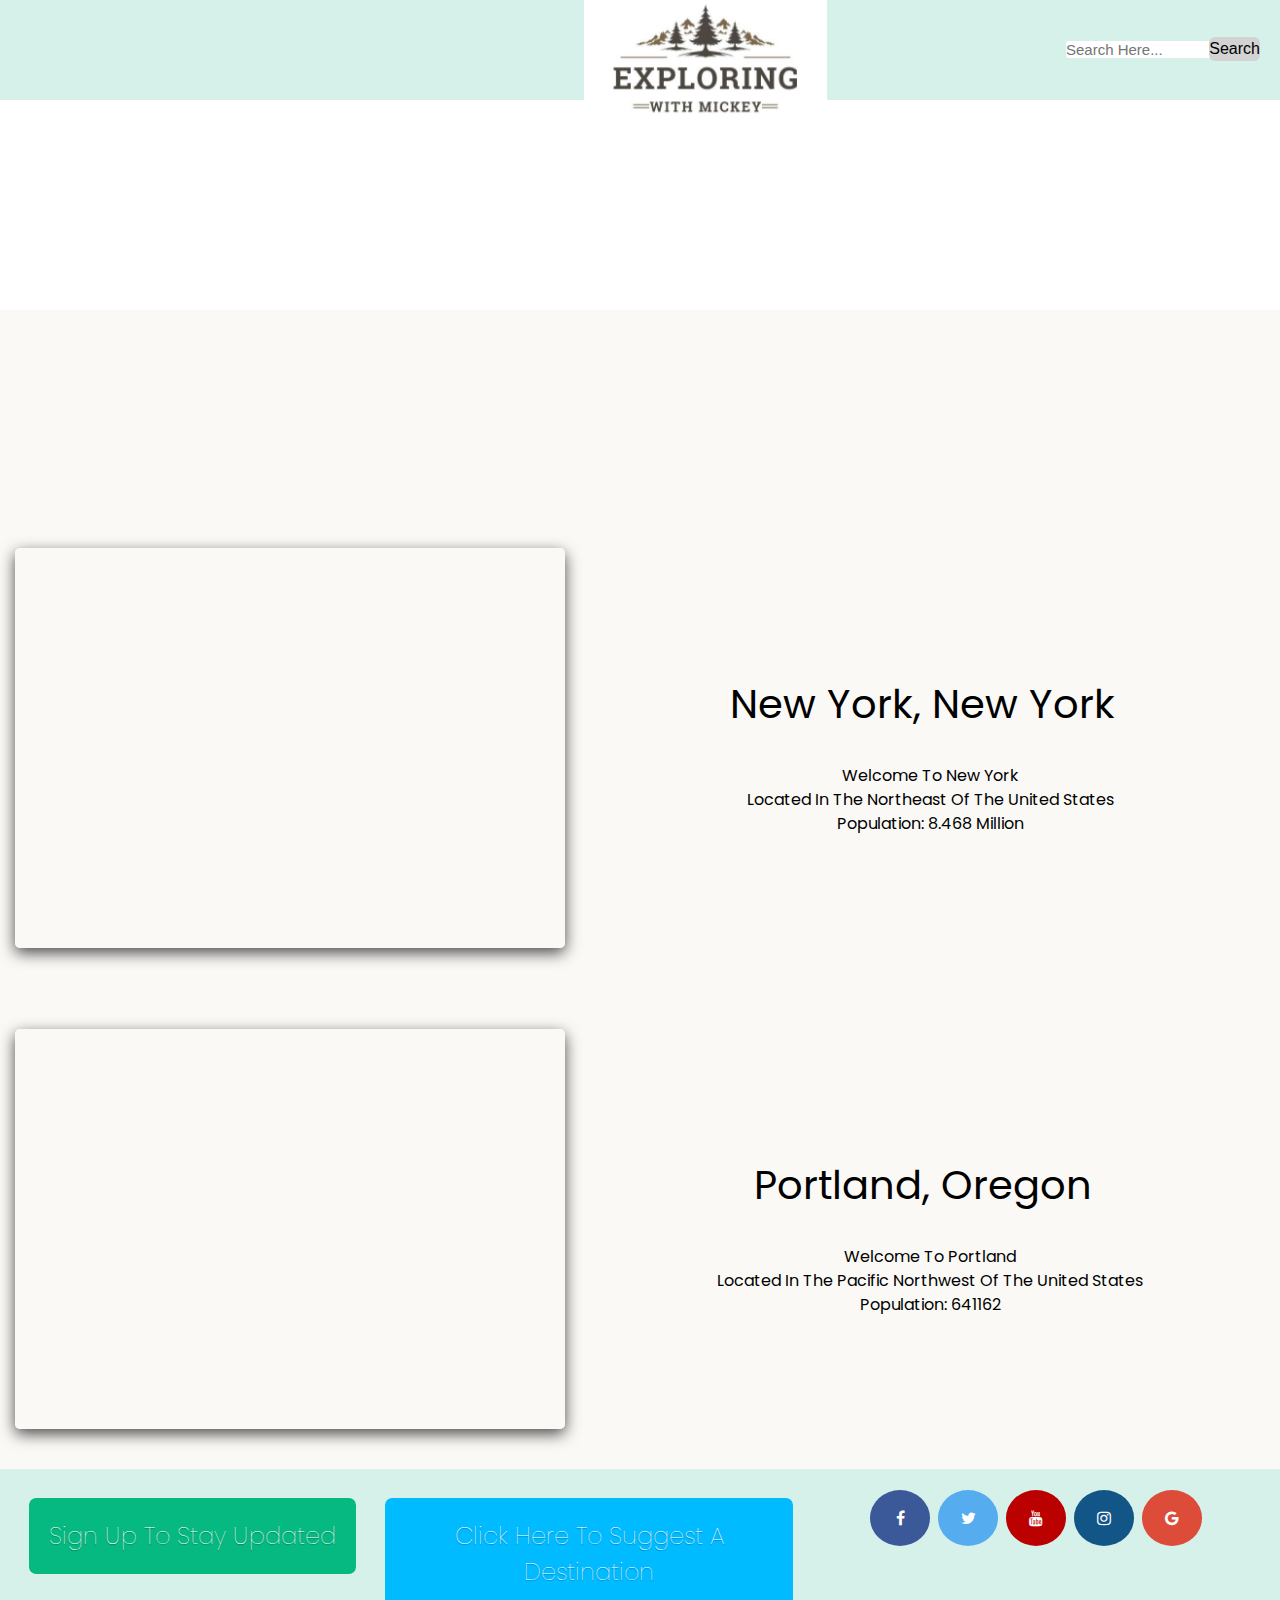
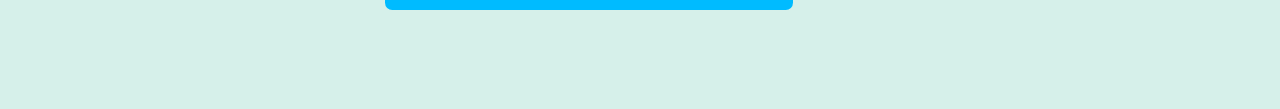
==== index.html @ 0231b566 "Add files via upload" ====
<!DOCTYPE html>
<html>
<head>
    <meta charset="UTF-8" />
    <title>Final Project</title>
    <link rel="stylesheet" href="FinalProject.css">
    <link rel="stylesheet" href="https://cdnjs.cloudflare.com/ajax/libs/font-awesome/4.7.0/css/font-awesome.min.css">
</head>
<body>
    <header>
        <div class="wrapper">
            <!-- <nav class="logo"> -->
              <a href="index.html">
                <img class="logo" src="Logo.jpg" alt="MyLogo">
            </a>
            

            <div class="input-box">
                <i class="uil uil-search"></i>
                <input type="text" placeholder="Search here...">
                <button class="button">Search</button>
            </div>

        </div>

    </header>

    <div class="banner-area">
        <!-- <h2>banner</h2> -->
    </div><br>
    <br>
    <br><br><br><br><br><br><br><br>
    <section class="aintro">
        <div class="intro">
            <video class="intro-video" src="Introvideo.mp4" muted="" autoplay="" loop="" width="840px">
            </video>
    </div>
</section>


    


    <div class="container">

        <!-- <h1> New York</h1> -->

    <div class="video-container">
        <div class="video">
            <video src="NewYork.mp4" muted></video>
        </div>
    </div>
    <div class="popup-video">
        <span>&times;</span>
        <video src="NewYork.mp4" muted autoplay controls></video>
    </div>
    <div class="sum">
        <h1> New York, New York</h1><br>
        <p>Welcome to New York<br>
            Located in the northeast of the United States<br>
            Population: 8.468 million<br>

        </p>
    </div>

    </div>
    <div class="container">

    <div class="video-container">
        <div class="video">
            <video src="Portland.mp4" muted></video>
        </div>
    </div>
    <div class="popup-video">
        <span>&times;</span>
        <video src="Portland.mp4" muted autoplay controls></video>
    </div>
    <div class="sum">
        <h1> Portland, Oregon</h1><br>
        <p>Welcome to Portland<br>
            Located in the pacific northwest of the United States<br>
            Population: 641162<br>

        </p>
    </div>

    </div>


    

    <script>
// video-player        
        document.querySelectorAll('.video-container video').forEach(vid =>{
            vid.onclick = () =>{
                document.querySelector('.popup-video').style.display = 'block';
                document.querySelector('.popup-video video').src = vid.getAttribute('src');
            }
        });

        document.querySelector('.popup-video span').onclick = () =>{
            document.querySelector('.popup-video').style.display = 'none';
        }

// search-button
        const button = document.querySelector("button");

        button.addEventListener("mousedown", () => button.classList.add("clicked"));
        button.addEventListener("mouseup", () => button.classList.remove("clicked"));
    </script>
    
</body>
<footer class="footer">
    <div style="width:30%;">
        <div style="font-size:1.5em">
            <a href="signup.html" class="button6" style="background-color:rgb(5, 185, 128);">Sign Up To Stay Updated</a>
            </div>
      </div>
      <div style="width:35%; ">
        <div style="font-size:1.5em">
            <a href="suggestion.html" class="button5" style="background-color:rgb(0, 187, 255);">Click Here To Suggest a Destination</a>
            </div>
      </div>
      <div style="width:40%;">
        <a href="#" class="fa fa-facebook"></a>
        <a href="#" class="fa fa-twitter"></a>
        <a href="#" class="fa fa-youtube"></a>
        <a href="#" class="fa fa-instagram"></a>
        <a href="#" class="fa fa-google"></a>
      </div>
    
</footer>
</html>
---- FinalProject.css ----
@import url('https://fonts.googleapis.com/css2?family=Poppins:wght@200&display=swap');

*{
    /* background: #FAF9F6; */
    margin:0; 
    padding: 0;
    box-sizing: border-box;
    text-transform: capitalize;
    line-height: 1.5;
}
body{
    text-align: center;
    font-family: 'Poppins';
}
.wrapper{
    width: 90%;
    margin: 0 auto;
}
header{
    width: 100%;
    height: 100px;
    background: #d6f0ea;
    position: fixed;
}

/* logo */

.logo{
    min-width:250px;
    min-height:150px;
    max-width: 25%;
    max-height: 25%;
    width: auto;
    height: auto;

    margin: auto;
    background: none;
    padding:2px 30px;
    transform: translateY(-20%) scale(1.1);
    position: fixed;
}
.logo a{
    text-decoration: none;
   /* display: block; */
   height: 100%;
   width: 100%;
}

/* search bar */

.input-box{
    float: right;
    line-height: 100px;
    background: none;
    border-radius: 8px;
    /* padding-left: 30px; */
}
.input-box i,
.input-box .button{
    position: absolute;
    top: 49%;
    transform: translateY(-50%);
}
.input-box i{
    left: 20px;
    font-size: 30px;
}
.input-box input{
    height: 100%;
    width: 100%;
    outline: none;
    font-size: 15px;
    font-weight: 400;
    border: none;
    padding: 0 50px 0 0;
    border-radius: 3px;
}
.input-box .button{
    right: 20px;
    font-size: 16px;
    font-weight: 400;
    border: none;
    border-radius: 6px;
    background-color: lightgray;
    cursor: pointer;
}
.input-box .button.clicked{
    transform: translateY(-9%) scale(.99);
}
nav a{
    text-decoration: none;
    font-family: 'poppins';
    letter-spacing: 9px;
    font-size: 90px;
    padding: 36px 10px;
    margin: 0 1px;
    background: none;
    font-weight: 900;
}
nav a:hover{
    background: #fff;
    color: black;
    text-shadow: 0 0 2em rgba(255,255,255,1);
        color:#FFFFFF;
        border-color:#FFFFFF;
}

/* banner */

.banner-area{
    background-image: url(banner.jpg);
    background-size: cover;
    background-position: center;
    top: 100px;
    height: 30vh;
    width: 100%;
    position: fixed;
}
.banner-area:after{
    content: '';
    position: absolute;
    top: 0;
    left: 0;
    display: block;
    width: 100%;
    height: 100%;
    /* background: lightblue;
    opacity: .4;
    z-index: -1; */
}


/* main */
.aintro{
    padding: 20px;
    width: 100%;
    height: 100%;
    position: relative;
    background: #FAF9F6;
    /* top: 10px; */
    display: flex;
    flex-direction: row;
    align-items: center;
    justify-content: center;
    transform: translateY(70px);
}
.intro-video{
    background: #FAF9F6;

    
    
    
}


    


.container{
    width: 100%;
    height: 100%;
    position: relative;
    background: #FAF9F6;
    top: 70px;
    display: flex;
    flex-direction: row;
    align-items: center;
    justify-content: center;
    padding: 2% 0;
}

.container h1{
    color: black;
    text-align: center;
    padding: 15px;
    font-size: 40px;
    font-weight: normal;
}
.container p{
    text-align: center;
}
.container .video-container{
    display: flex;
    flex-wrap: wrap;
    gap: 15px;
    justify-content: left;
    padding: 15px;
}
.container .sum{
    display: flex;
    flex-wrap: wrap;
    gap: 15px;
    justify-content: center;
    padding:15px;
    box-sizing: border-box;
    text-align: center;
}
.container .video-container .video{
    height: 400px;
    width: 550px;
    border: 10px solid #FAF9F6;
    border-radius: 5px;
    box-shadow: 0 5px 15px rgba(0,0,0,.7);
    cursor: pointer;
    overflow: hidden;
}
.container .video-container .video video{
    height: 100%;
    width: 100%;
    object-fit: cover;
    transition: .2s linear;
}
.container .video-container .video:hover video{
    transform: scale(1.1);
}
.container .popup-video{
    position: fixed;
    top:0; left: 0;
    z-index: 100;
    background: rgba(0,0,0,.8);
    height: 100%;
    width: 100%;
    display: none;
}
.container .popup-video video{
    position: absolute;
    top: 50%; left: 50%;
    transform: translate(-50%, -50%);
    width: 750px;
    border-radius: 5px;
    border: 3px solid #fff;
    object-fit: cover;
}
.container .popup-video span{
    position: absolute;
    top: 5px; right: 20px;
    font-size: 50px;
    color: black;
    background-color: #fff;
    font-weight: bolder;
    z-index: 100;
    cursor: pointer;
}

/* footer */

footer{
    display: flex;
  width: 100%;
  padding: 90px 0;
  background-color:#d6f0ea;
  justify-content: space-between;
}
a.button5{
    display:inline-block;
    padding:20px;
    border:none;
    margin:9px;
    border-radius:0.3em;
    box-sizing: border-box;
    text-decoration:none;
    font-family:'poppins';
    font-weight:100;
    color:#fff;
    text-shadow: 0 0.04em 0.04em rgba(0,0,0,0.35);
    background-color:#FFFFFF;
    text-align:center;
    transition: all 0.15s;
    transform: translateX(10px);
    position: relative;
    }
    a.button5:hover{
    text-shadow: 0 0 2em rgba(255,255,255,1);
    color:#FFFFFF;
    border-color:#FFFFFF;
    }
    @media all and (max-width:30em){
    a.button5{
    display:block;
    margin:0.4em auto;
    transform: translateX(-10px);
    }
    }

    a.button6{
        display:inline-block;
        padding:20px;
        border:none;
        margin:9px;
        border-radius:0.3em;
        box-sizing: border-box;
        text-decoration:none;
        font-family:'poppins';
        font-weight:100;
        color:#fff;
        text-shadow: 0 0.04em 0.04em rgba(0,0,0,0.35);
        background-color:#FFFFFF;
        text-align:center;
        transition: all 0.15s;
        transform: translateX(10px);
    position: relative;
        }
        a.button6:hover{
        text-shadow: 0 0 2em rgba(255,255,255,1);
        color:#FFFFFF;
        border-color:#FFFFFF;
        }
        @media all and (max-width:30em){
        a.button6{
        display:block;
        margin:0.4em auto;
        }
        }



    .fa {
        padding: 20px;
        font-size: 90px;
        width: 60px;
        text-align: center;
        text-decoration: none;
        margin: 1px 2px;
        border-radius: 90%;

      }
      
      .fa:hover {
          opacity: 0.7;
      }
      .fa-facebook {
        background: #3B5998;
        color: white;
      }
      
      .fa-twitter {
        background: #55ACEE;
        color: white;
      }
      .fa-google {
        background: #dd4b39;
        color: white;
      }
      .fa-youtube {
        background: #bb0000;
        color: white;
      }
      .fa-instagram {
        background: #125688;
        color: white;
      }



@media (max-width:900px){
   .container{
    flex-direction: column;
   }
    .container .popup-video video{
        max-width: 95%;
    }
}
    .logo{
        /* float: left;
        align-items:center; */
        transform: translate(-50% 50%);
    }
    .input-box{
        float: right;
        width: 150px;
        height: auto;
}
@media (min-width: 769px) and (max-width:630px){
    .logo{
       width: 25px;
    }
    .input-box{
        padding: 10px;

    }
}
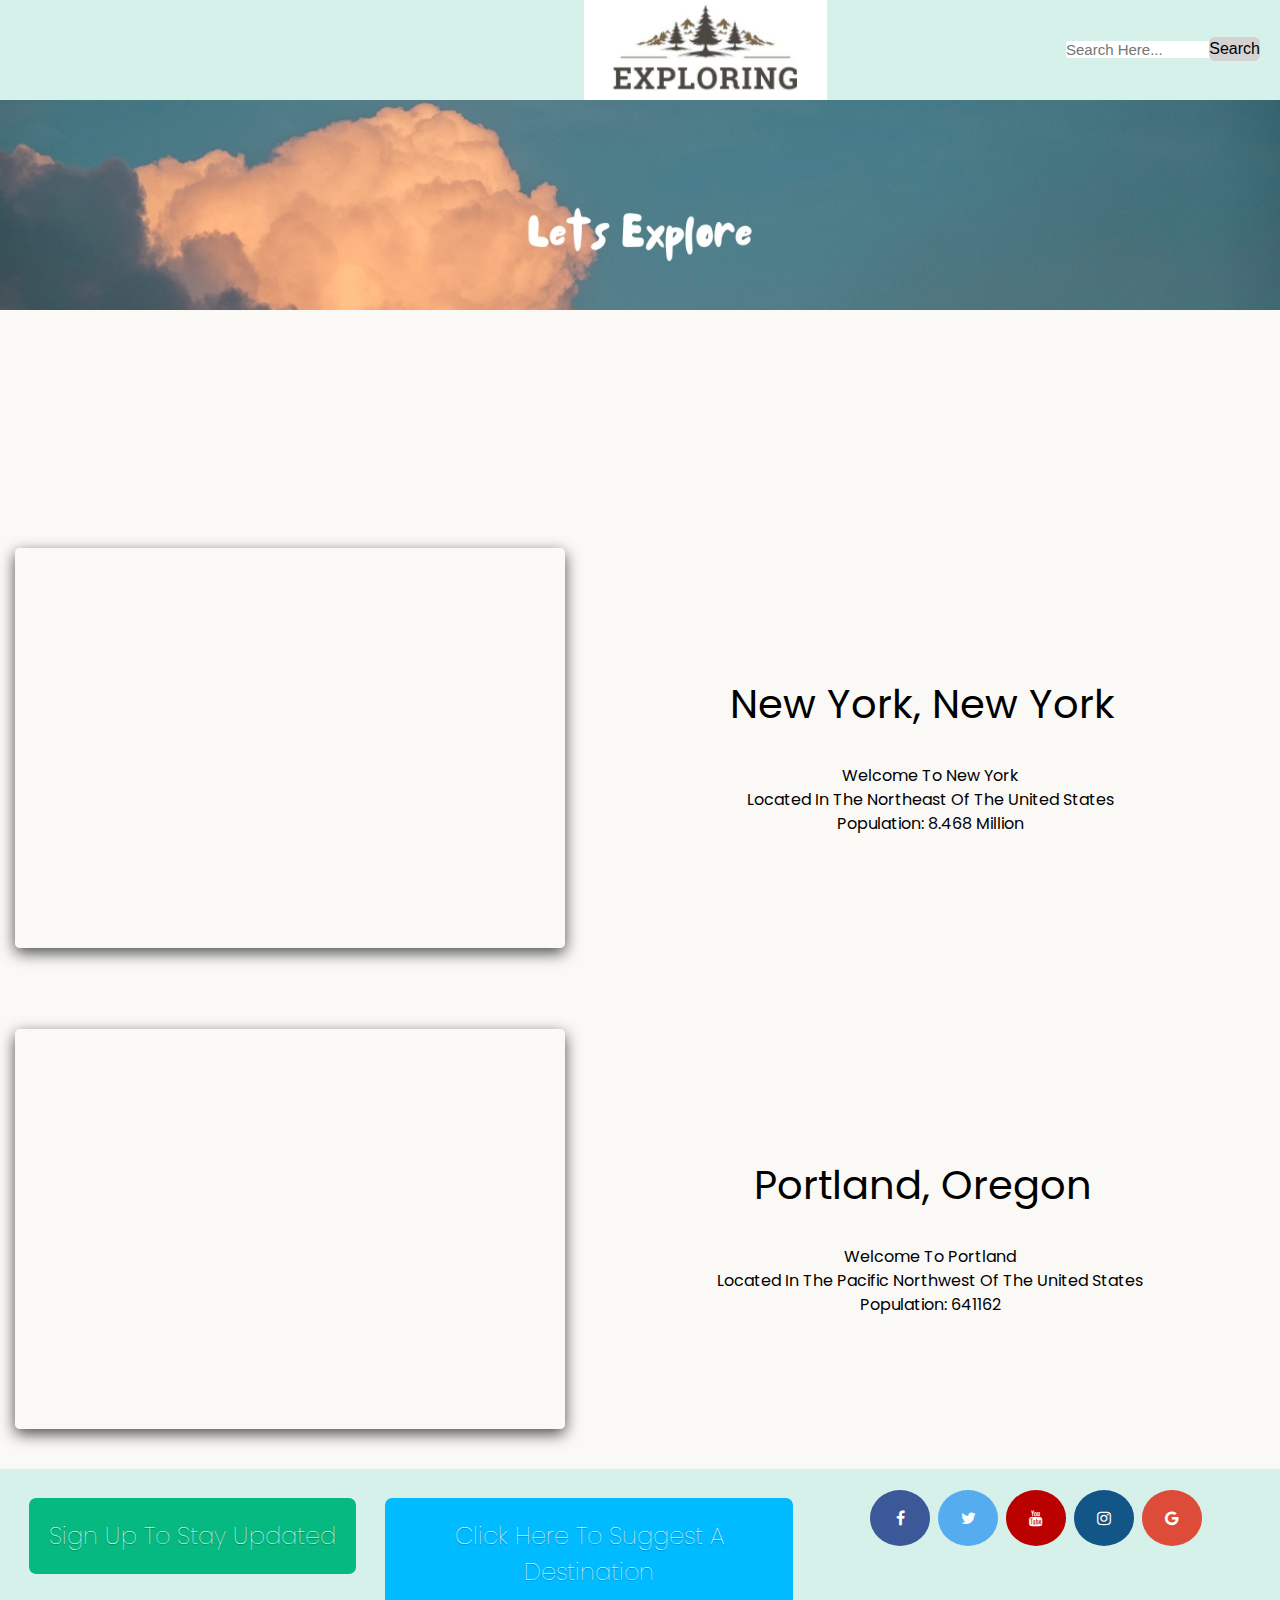
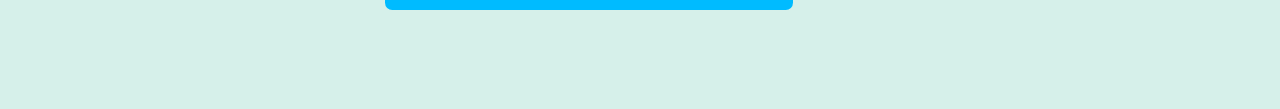
==== commit 4eb675b5: "Update index.html" ====
--- a/index.html
+++ b/index.html
@@ -47,7 +47,7 @@
 
     <div class="video-container">
         <div class="video">
-            <video src="NewYork.mp4" muted></video>
+            <video src="NewYork.mov" muted></video>
         </div>
     </div>
     <div class="popup-video">
@@ -130,4 +130,4 @@
       </div>
     
 </footer>
-</html>+</html>
